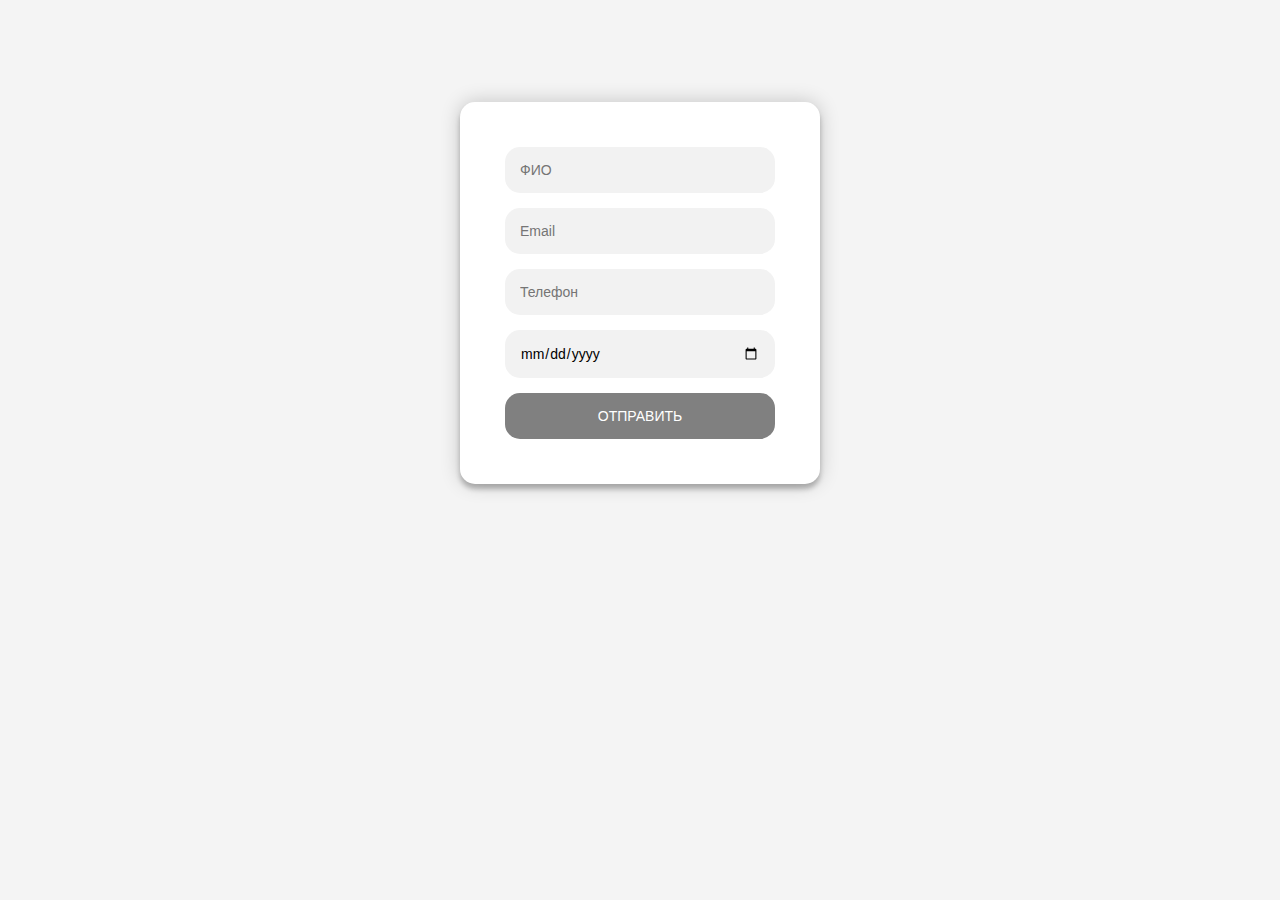
==== hello.html @ f55d5e9c "Initial commit" ====
<!DOCTYPE html>
<html lang="en">
<head>
    <meta charset="UTF-8">
    <meta http-equiv="X-UA-Compatible" content="IE=edge">
    <link rel="stylesheet" href="styles/style.css">
    <meta name="viewport" content="width=device-width, initial-scale=1.0">
    <title>Document</title>
</head>
<body>
    <div class="login-page">
        <div class="form">
          <form class="login-form">
            <input type="text" placeholder="ФИО"/>
            <input type="email" placeholder="Email"/>
            <input type="tel" placeholder="Телефон"/>
            <input type="date" placeholder="Дата рождения"/>
            <button>Отправить</button>
          </form>
        </div>
      </div>
</body>
</html>
---- styles/style.css ----
* {
    margin: 0;
    padding: 0;
    font-family: "Calibri Light";
    font-size: 18px;
}

input {
    border: none;
    width: 250px;
}
.main-info .photo img{
    width: 128px;
    border-radius: 15px;
}
.main-table{
    margin: 15px;
    padding: 15px;
    border: 2px solid black;
    border-radius: 15px;
    width: fit-content;
}
.main-info{
    display: inline-flex;
}
.fio{
    display: grid;
    flex-flow: column wrap;
}
.other-info{
    display: flex;
    flex-flow: column wrap;
}
.link{display: inline-flex}

.link-social{
    margin-left: 10px;
}

.login-page {
  width: 360px;
  padding: 8% 0 0;
  margin: auto;
}
.form {
  position: relative;
  z-index: 1;
  background: #FFFFFF;
  max-width: 360px;
  margin: 0 auto 100px;
  padding: 45px;
  text-align: center;
  box-shadow: 0 0 20px 0 rgba(0, 0, 0, 0.2), 0 5px 5px 0 rgba(0, 0, 0, 0.24);
  border-radius: 15px;
}
.form input {
  font-family: "Roboto", sans-serif;
  outline: 0;
  background: #f2f2f2;
  width: 100%;
  border: 0;
  border-radius: 15px;
  margin: 0 0 15px;
  padding: 15px;
  box-sizing: border-box;
  font-size: 14px;
}
.form button {
  font-family: "Roboto", sans-serif;
  text-transform: uppercase;
  outline: 0;
  background: gray;
  width: 100%;
  border: 0;
  border-radius: 15px;
  padding: 15px;
  color: #FFFFFF;
  font-size: 14px;
  -webkit-transition: all 0.3 ease;
  transition: all 0.3 ease;
  cursor: pointer;
}
.form button:hover,.form button:active,.form button:focus {
  background: #4CAF50;
  transition: 0.5s;
}
.form .message {
  margin: 15px 0 0;
  color: #b3b3b3;
  font-size: 12px;
}
.form .message a {
  color: #4CAF50;
  text-decoration: none;
}
.form .register-form {
  display: none;
}
.container {
  position: relative;
  z-index: 1;
  max-width: 300px;
  margin: 0 auto;
}
.container:before, .container:after {
  content: "";
  display: block;
  clear: both;
}
.container .info {
  margin: 50px auto;
  text-align: center;
}
.container .info h1 {
  margin: 0 0 15px;
  padding: 0;
  font-size: 36px;
  font-weight: 300;
  color: #1a1a1a;
}
.container .info span {
  color: #4d4d4d;
  font-size: 12px;
}
.container .info span a {
  color: #000000;
  text-decoration: none;
}
.container .info span .fa {
  color: #EF3B3A;
}
body {
  background: #f4f4f4; /* fallback for old browsers */
  font-family: "Roboto", sans-serif;
  -webkit-font-smoothing: antialiased;
  -moz-osx-font-smoothing: grayscale;
}
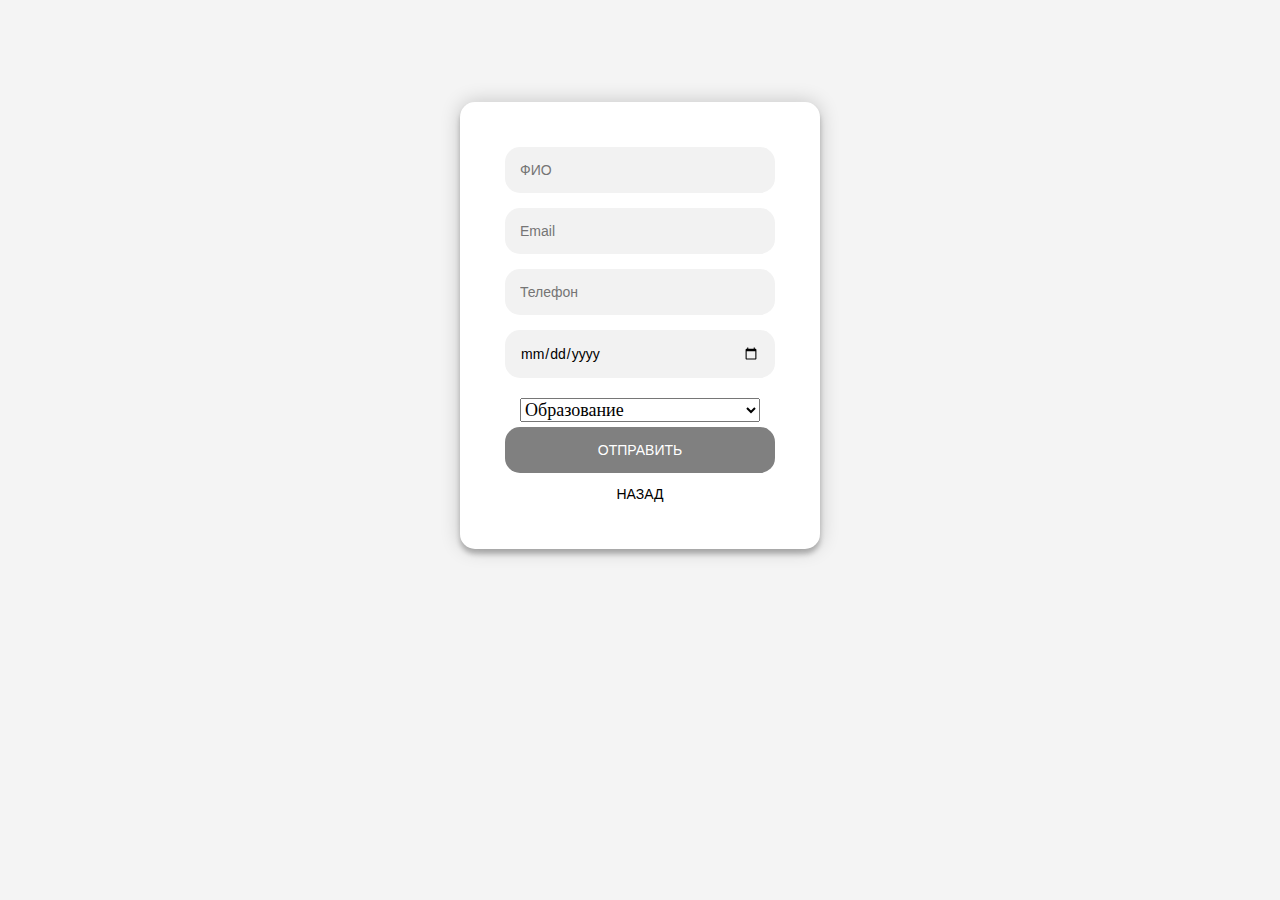
==== commit 7376dd5a: "fix" ====
--- a/hello.html
+++ b/hello.html
@@ -7,15 +7,38 @@
     <meta name="viewport" content="width=device-width, initial-scale=1.0">
     <title>Document</title>
 </head>
+<script>
+  function checkNull(){
+    let a=document.getElementById("text").value
+    let b=document.getElementById("text").value
+    let c=document.getElementById("text").value
+    let d=document.getElementById("text").value
+    let e=document.getElementById("text").value
+
+    if(a=="" || b=="" || c=="" || d=="" ||e==""){
+      alert("Не все поля заполнены")
+    }
+  }
+</script>
 <body>
     <div class="login-page">
         <div class="form">
           <form class="login-form">
-            <input type="text" placeholder="ФИО"/>
-            <input type="email" placeholder="Email"/>
-            <input type="tel" placeholder="Телефон"/>
-            <input type="date" placeholder="Дата рождения"/>
-            <button>Отправить</button>
+            <input type="text" id="text" placeholder="ФИО"/>
+            <input type="email" id="email" placeholder="Email"/>
+            <input type="tel" id="tel" placeholder="Телефон"/>
+            <input type="date" id="date" placeholder="Дата рождения"/>
+            <select id="edu">
+              <option selected value=0 disabled>Образование</option>
+              <option value=1>Основное общее (5—9 класс)</option>
+              <option value=1>Среднее общее (10 и 11 классы)</option>
+              <option value=1>Среднее профессиональное</option>
+              <option value=1>Бакалавриат</option>
+              <option value=1>Cпециалитет</option>
+              <option value=1>Магистаратура</option>
+             </select>
+            <button onclick="checkNull()">Отправить</button>
+            <a href="index.html">НАЗАД</a>
           </form>
         </div>
       </div>
--- a/styles/style.css
+++ b/styles/style.css
@@ -3,6 +3,12 @@
     padding: 0;
     font-family: "Calibri Light";
     font-size: 18px;
+}
+a{
+  text-decoration: none;
+  color: #000;
+  font-family: "Roboto", sans-serif;
+  font-size: 14px;
 }
 
 input {
@@ -66,6 +72,7 @@
   font-size: 14px;
 }
 .form button {
+  margin-bottom: 10px;
   font-family: "Roboto", sans-serif;
   text-transform: uppercase;
   outline: 0;
@@ -83,6 +90,10 @@
 .form button:hover,.form button:active,.form button:focus {
   background: #4CAF50;
   transition: 0.5s;
+}
+.form select{
+  margin: 5px;
+  width: 240px;
 }
 .form .message {
   margin: 15px 0 0;
